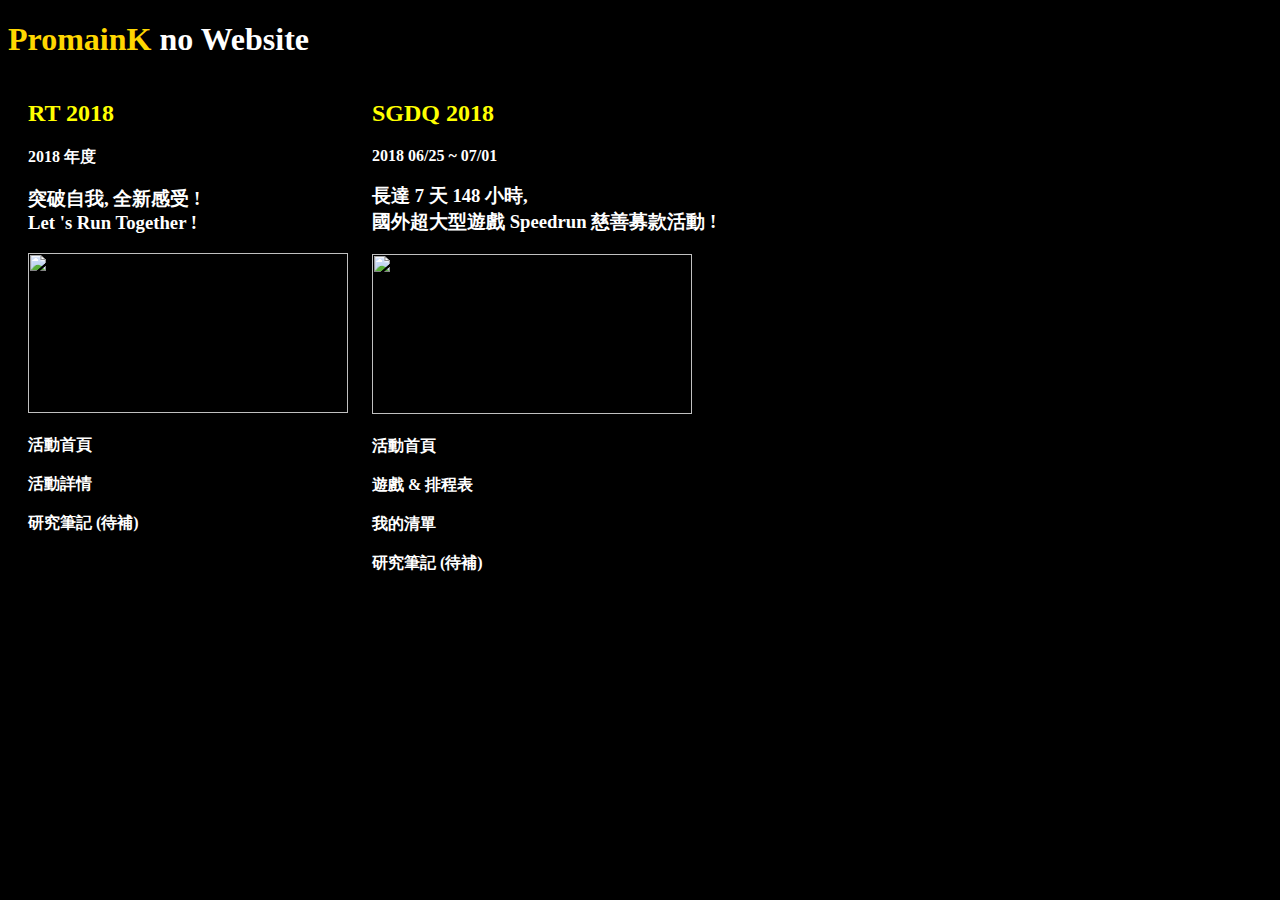
==== index.html @ 89bed9f7 "Add files via upload" ====
<!DOCTYPE html>
<html>

<head>

<meta charset="UTF-8">
<title>PromainK no Website</title>

<style>

html {
  height: 100%;
}

body {
  background-color: black;
  background-image: linear-gradient(to right, rgba(0, 0, 0, 0.9), rgba(0, 0, 0, 0)),
                    url(https://i.imgur.com/kCDraQC.gif);
  background-repeat: no-repeat;
  background-size: cover;
  background-attachment: fixed;
  font-family: Microsoft JhengHei;
  font-weight: bold;
}

mark {
  color: gold;
  background: rgba(0, 0, 0, 0);
}

h1, h3 {
  color: white;
}

h2 {
  color: yellow;
}

#rt2018, #sgdq2018 {
  padding-left: 20px;
  vertical-align: top;
  display: inline-block;
  margin: 0 auto;
}

a {
  color: white;
  text-decoration: none;
  display: block;
  align: center;
}

</style>

</head>


<body>

<h1><mark>PromainK</mark> no Website</h1>

<div id="rt2018">
<h2>RT 2018</h2>
<a>2018 年度 </a>
<h3>突破自我, 全新感受 !<br />Let 's Run Together !</h3>
<img src="https://i.imgur.com/kezZrKn.png" width="320" height="160">
<br /><br />
<a href="https://sites.google.com/site/tgm3rt2018">活動首頁</a><br />
<a href="https://drive.google.com/file/d/1_LBY1FlMXH1zdjJZUxU8XUB7B6DgjUNa/view">活動詳情</a><br />
<a href="rt2018_note.html">研究筆記 (待補)</a><br />
</div>

<div id="sgdq2018">
<h2>SGDQ 2018</h2>
<a>2018 06/25 ~ 07/01</a>
<h3>長達 7 天 148 小時,<br />國外超大型遊戲 Speedrun 慈善募款活動 !</h3>
<img src="https://gamesdonequick.com/static/res/img/gdqlogo.png" width="320" height="160">
<br /><br />
<a href="https://gamesdonequick.com">活動首頁</a><br />
<a href="https://gamesdonequick.com/schedule">遊戲 & 排程表</a><br />
<a href="sgdq2018_favorite.html">我的清單</a><br />
<a href="sgdq2018_note.html">研究筆記 (待補)</a><br />
</div>

</body>

</html>
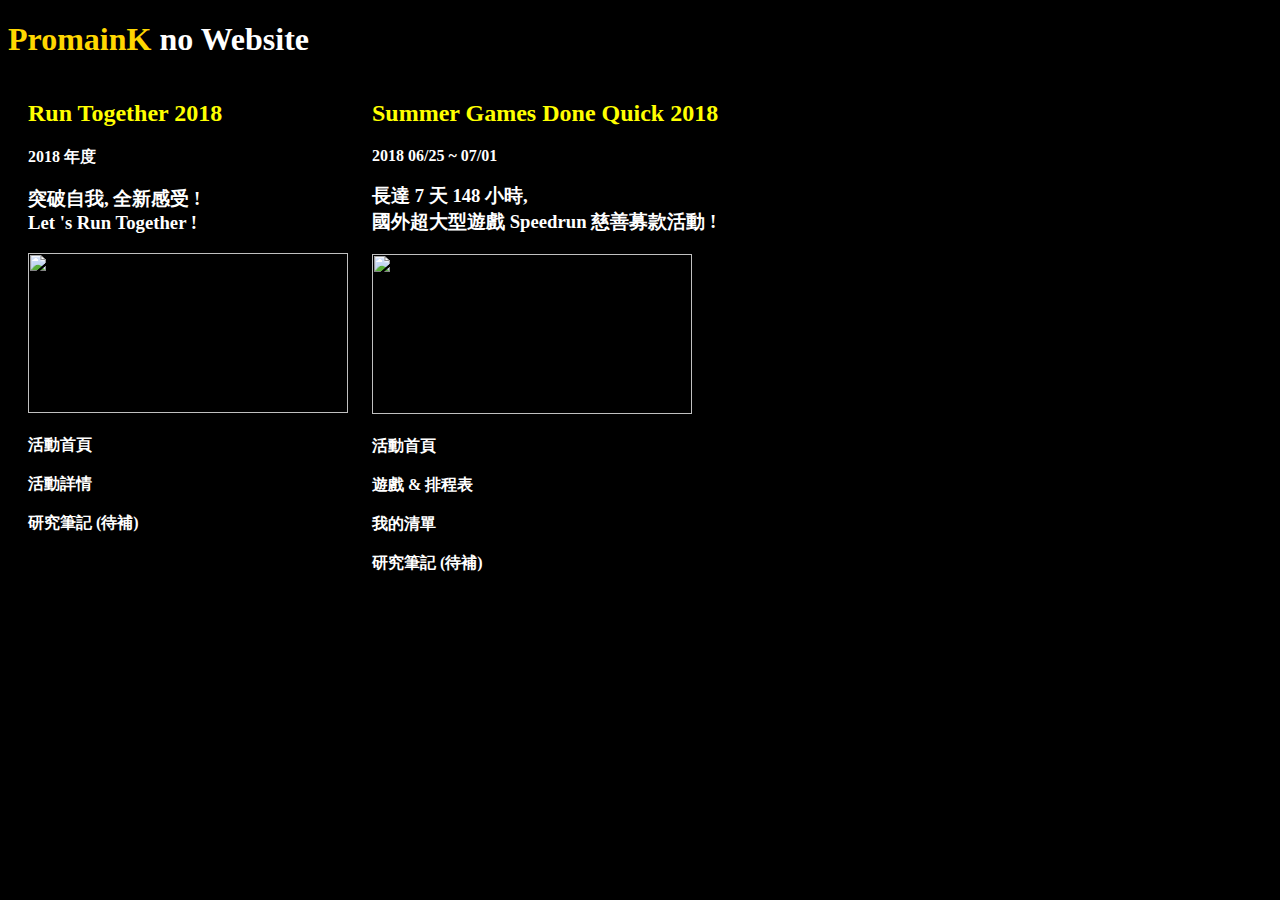
==== commit eb5add6b: "Add files via upload" ====
--- a/index.html
+++ b/index.html
@@ -60,10 +60,10 @@
 <h1><mark>PromainK</mark> no Website</h1>
 
 <div id="rt2018">
-<h2>RT 2018</h2>
+<h2>Run Together 2018</h2>
 <a>2018 年度 </a>
 <h3>突破自我, 全新感受 !<br />Let 's Run Together !</h3>
-<img src="https://i.imgur.com/kezZrKn.png" width="320" height="160">
+<img src="https://static-cdn.jtvnw.net/jtv_user_pictures/panel-47281189-image-cc325131-d2fd-4753-ace9-ca3d2e8f1f56" width="320" height="160">
 <br /><br />
 <a href="https://sites.google.com/site/tgm3rt2018">活動首頁</a><br />
 <a href="https://drive.google.com/file/d/1_LBY1FlMXH1zdjJZUxU8XUB7B6DgjUNa/view">活動詳情</a><br />
@@ -71,7 +71,7 @@
 </div>
 
 <div id="sgdq2018">
-<h2>SGDQ 2018</h2>
+<h2>Summer Games Done Quick 2018</h2>
 <a>2018 06/25 ~ 07/01</a>
 <h3>長達 7 天 148 小時,<br />國外超大型遊戲 Speedrun 慈善募款活動 !</h3>
 <img src="https://gamesdonequick.com/static/res/img/gdqlogo.png" width="320" height="160">
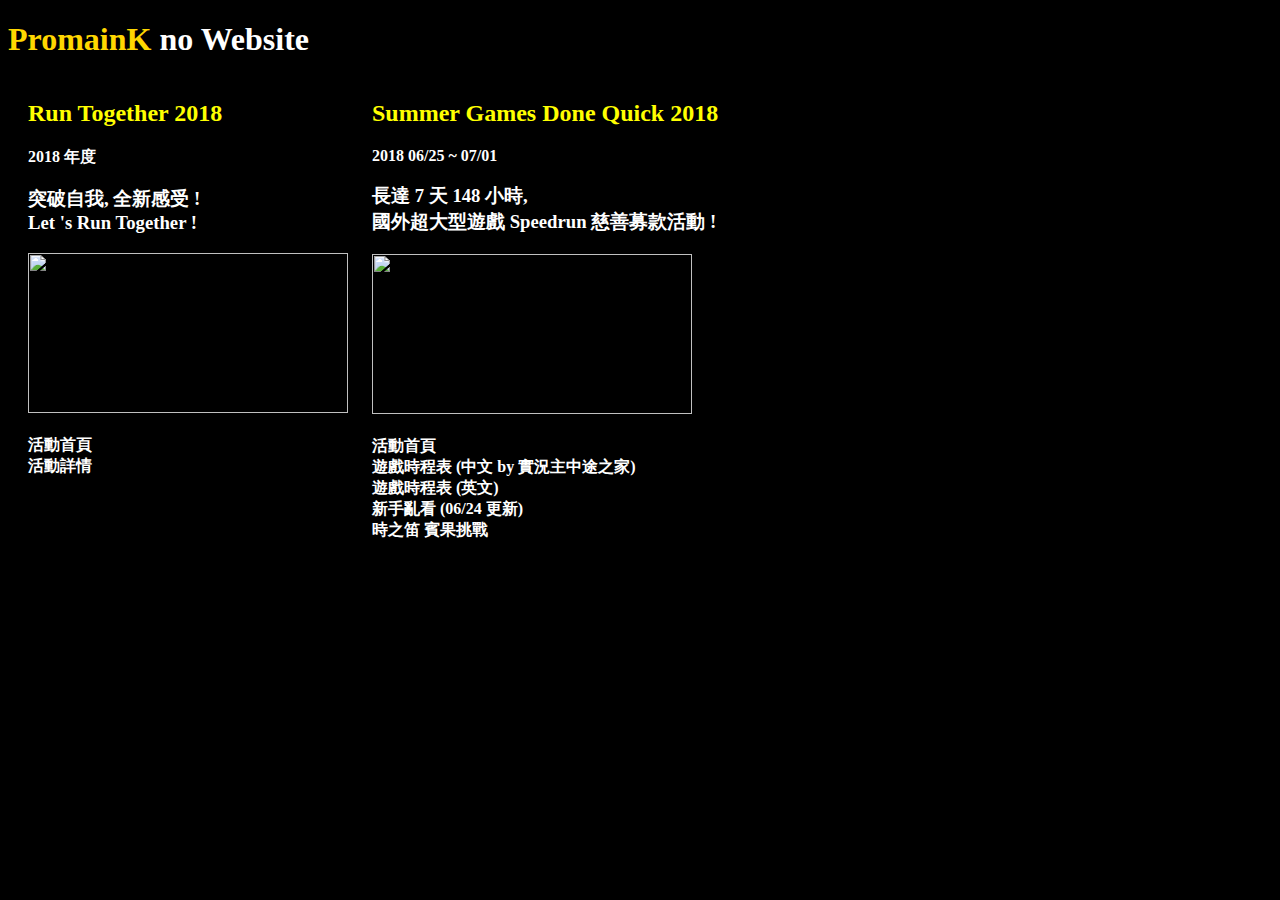
==== commit c4c60775: "[20180624] Update v1" ====
--- a/index.html
+++ b/index.html
@@ -65,9 +65,8 @@
 <h3>突破自我, 全新感受 !<br />Let 's Run Together !</h3>
 <img src="https://static-cdn.jtvnw.net/jtv_user_pictures/panel-47281189-image-cc325131-d2fd-4753-ace9-ca3d2e8f1f56" width="320" height="160">
 <br /><br />
-<a href="https://sites.google.com/site/tgm3rt2018">活動首頁</a><br />
-<a href="https://drive.google.com/file/d/1_LBY1FlMXH1zdjJZUxU8XUB7B6DgjUNa/view">活動詳情</a><br />
-<a href="rt2018_note.html">研究筆記 (待補)</a><br />
+<a href="https://sites.google.com/site/tgm3rt2018" target="_blank">活動首頁</a>
+<a href="https://drive.google.com/file/d/1_LBY1FlMXH1zdjJZUxU8XUB7B6DgjUNa/view" target="_blank">活動詳情</a>
 </div>
 
 <div id="sgdq2018">
@@ -76,10 +75,11 @@
 <h3>長達 7 天 148 小時,<br />國外超大型遊戲 Speedrun 慈善募款活動 !</h3>
 <img src="https://gamesdonequick.com/static/res/img/gdqlogo.png" width="320" height="160">
 <br /><br />
-<a href="https://gamesdonequick.com">活動首頁</a><br />
-<a href="https://gamesdonequick.com/schedule">遊戲 & 排程表</a><br />
-<a href="sgdq2018_favorite.html">我的清單</a><br />
-<a href="sgdq2018_note.html">研究筆記 (待補)</a><br />
+<a href="https://gamesdonequick.com" target="_blank">活動首頁</a>
+<a href="https://tinyurl.com/y7q9p7nz" target="_blank">遊戲時程表 (中文 by 實況主中途之家)</a>
+<a href="https://gamesdonequick.com/schedule" target="_blank">遊戲時程表 (英文)</a>
+<a href="/sgdq2018/sgdq2018.html" target="_blank">新手亂看 (06/24 更新)</a>
+<a href="https://promaink.github.io/zelda-oot-bingo/bingo.html" target="_blank">時之笛 賓果挑戰</a>
 </div>
 
 </body>
